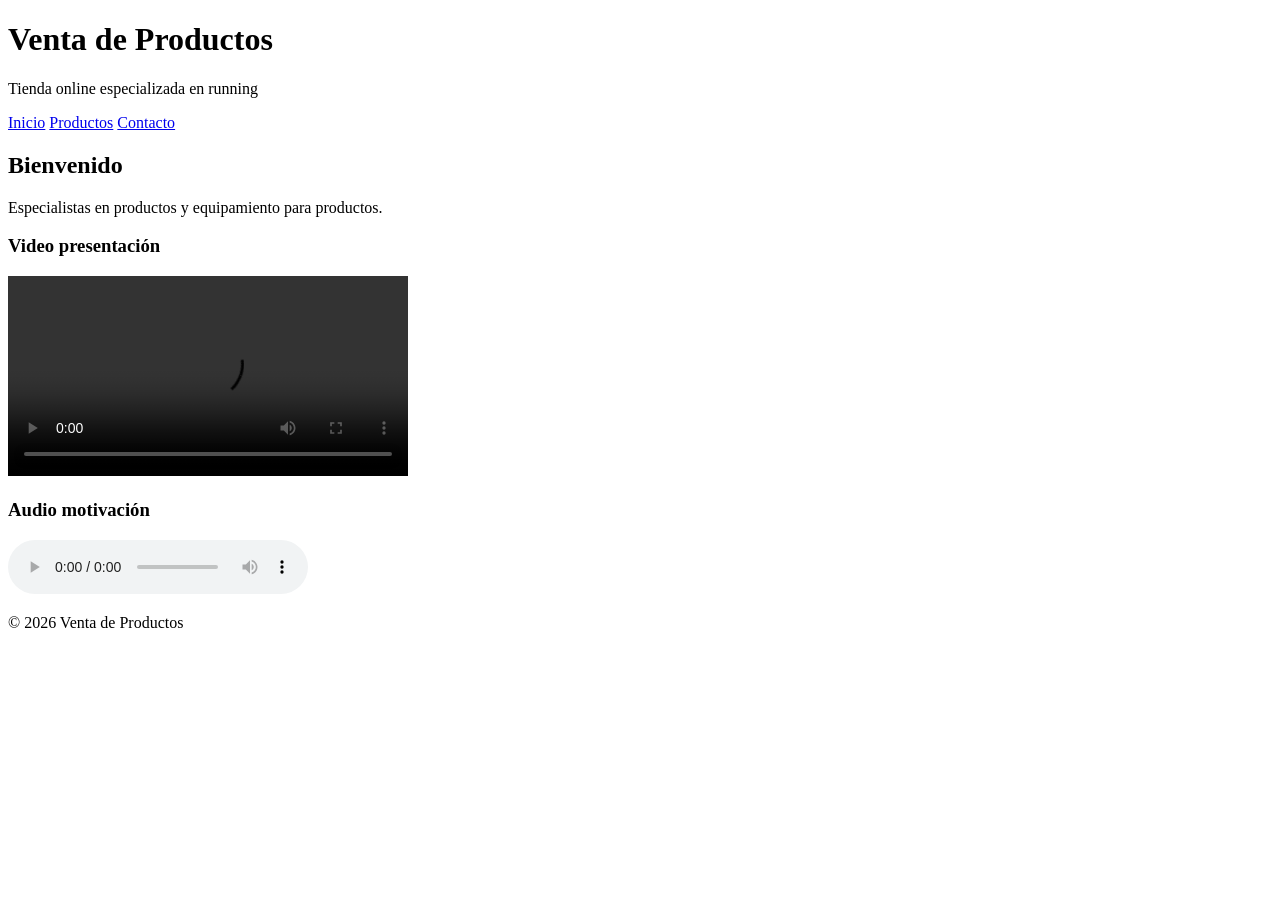
==== VentadeProductos/contacto.html @ f902072f "Add files via upload" ====
<!DOCTYPE html>
<html lang="es">
<head>
<meta charset="UTF-8">
<title>Venta de Productos</title>
<link rel="stylesheet" href="css/estilos.css">
</head>

<body>

<header>
<h1>Venta de Productos</h1>
<p>Tienda online especializada en running</p>
</header>

<nav>
<a href="index.html">Inicio</a>
<a href="productos.html">Productos</a>
<a href="contacto.html">Contacto</a>
</nav>

<main>
<h2>Bienvenido</h2>
<p>Especialistas en productos y equipamiento para productos.</p>

<h3>Video presentación</h3>
<video width="400" controls>
<source src="promo.mp4" type="video/mp4">
</video>

<h3>Audio motivación</h3>
<audio controls>
<source src="motivacion.mp3" type="audio/mpeg">
</audio>

</main>

<footer>
<p>© 2026 Venta de Productos</p>
</footer>

</body>
</html>
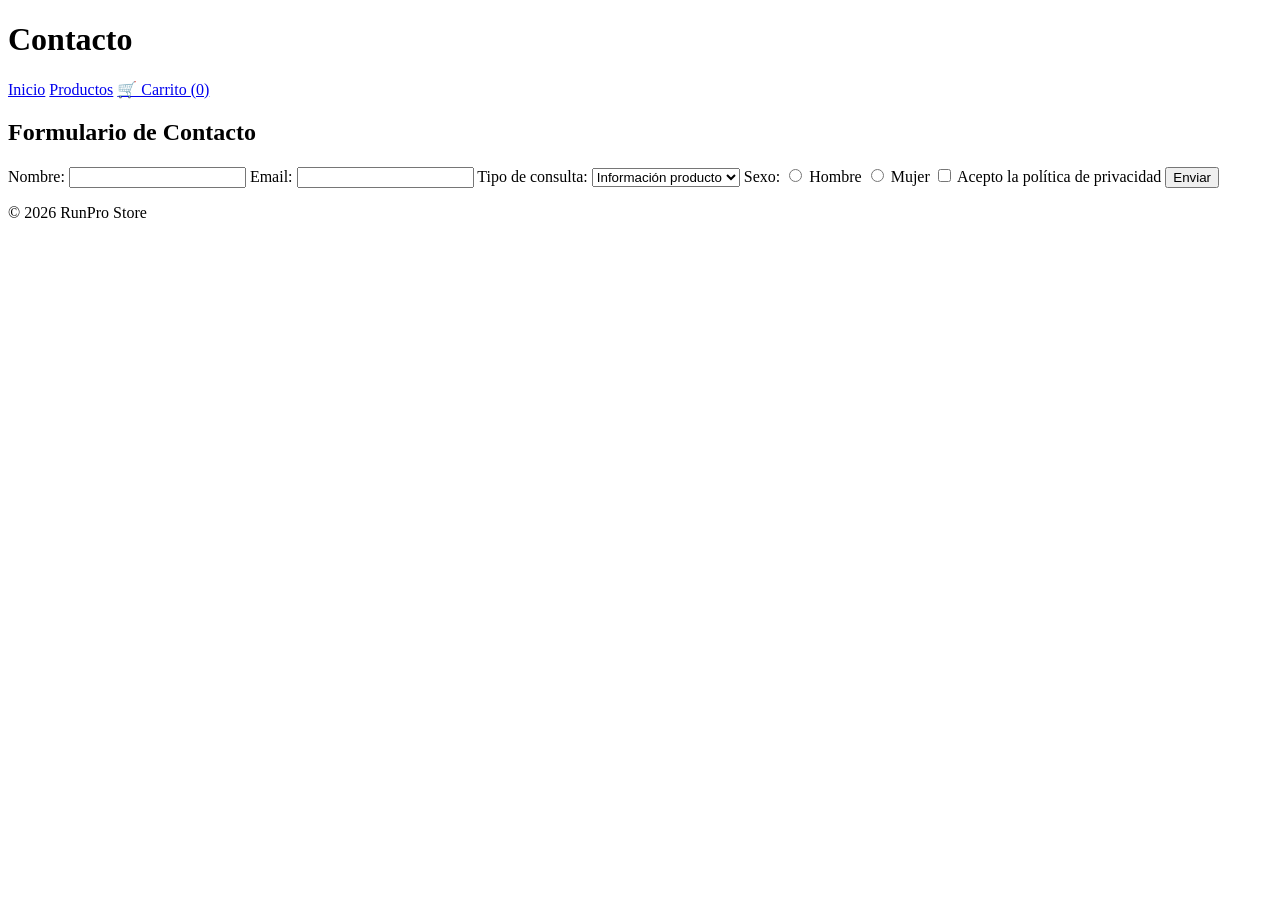
==== commit 8ce0b356: "Update contacto.html" ====
--- a/VentadeProductos/contacto.html
+++ b/VentadeProductos/contacto.html
@@ -2,42 +2,52 @@
 <html lang="es">
 <head>
 <meta charset="UTF-8">
-<title>Venta de Productos</title>
+<title>Contacto - RunPro Store</title>
 <link rel="stylesheet" href="css/estilos.css">
 </head>
 
 <body>
 
 <header>
-<h1>Venta de Productos</h1>
-<p>Tienda online especializada en running</p>
-</header>
-
+<h1>Contacto</h1>
 <nav>
 <a href="index.html">Inicio</a>
 <a href="productos.html">Productos</a>
-<a href="contacto.html">Contacto</a>
+<a href="#">🛒 Carrito (<span id="contador">0</span>)</a>
 </nav>
+</header>
 
 <main>
-<h2>Bienvenido</h2>
-<p>Especialistas en productos y equipamiento para productos.</p>
+<h2>Formulario de Contacto</h2>
 
-<h3>Video presentación</h3>
-<video width="400" controls>
-<source src="promo.mp4" type="video/mp4">
-</video>
+<form>
+<label>Nombre:</label>
+<input type="text" name="nombre" required>
 
-<h3>Audio motivación</h3>
-<audio controls>
-<source src="motivacion.mp3" type="audio/mpeg">
-</audio>
+<label>Email:</label>
+<input type="email" name="email" required>
 
+<label>Tipo de consulta:</label>
+<select name="consulta">
+<option>Información producto</option>
+<option>Pedido</option>
+<option>Devolución</option>
+</select>
+
+<label>Sexo:</label>
+<input type="radio" name="sexo" value="hombre"> Hombre
+<input type="radio" name="sexo" value="mujer"> Mujer
+
+<label><input type="checkbox" name="privacidad" required> Acepto la política de privacidad</label>
+
+<input type="submit" value="Enviar" class="boton">
+</form>
 </main>
 
 <footer>
-<p>© 2026 Venta de Productos</p>
+<p>© 2026 RunPro Store</p>
 </footer>
 
+<script src="js/carrito.js"></script>
 </body>
-</html>+</html>
